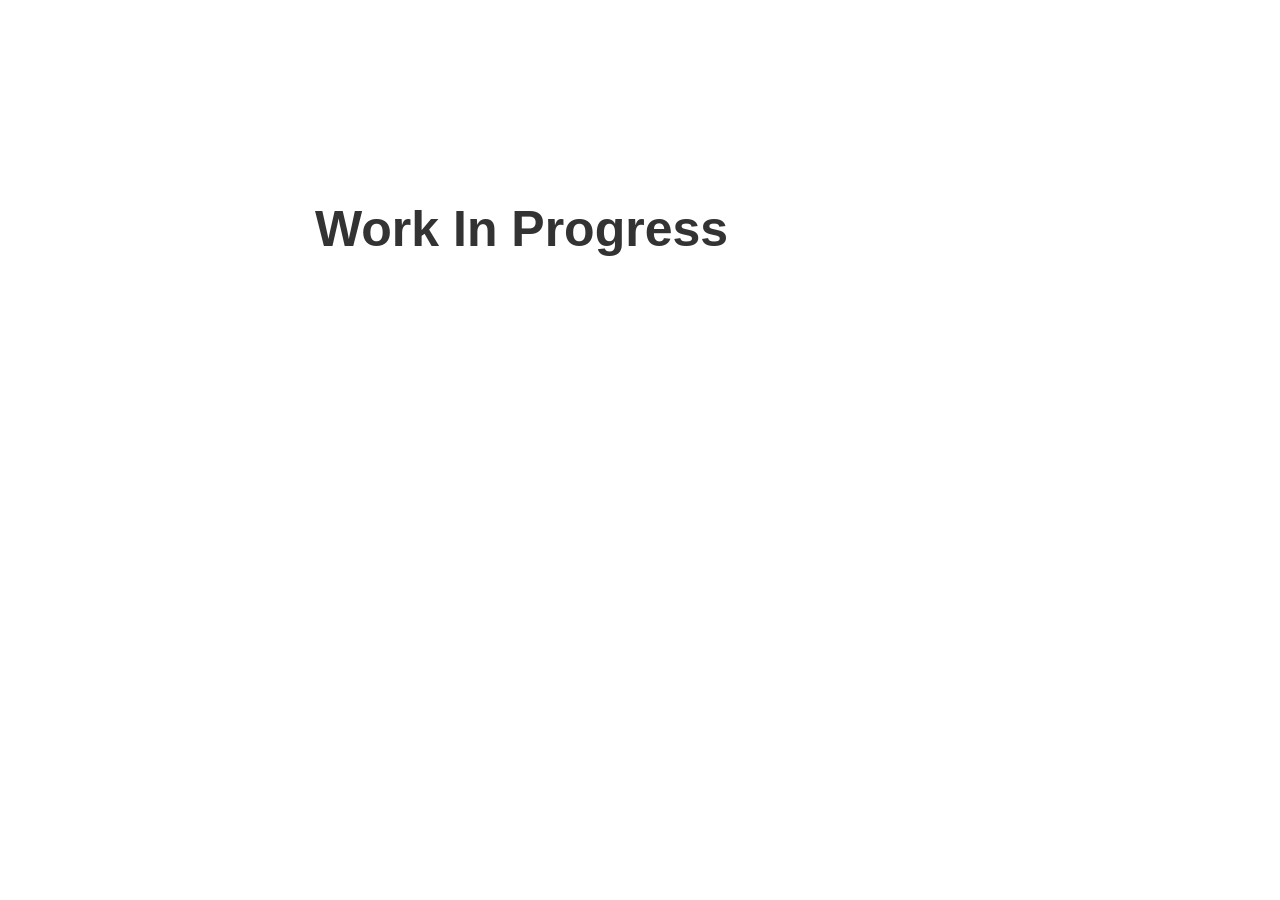
==== index.html @ 9fb9f6cd "1" ====
<!doctype html>
<title>Site Maintenance</title>
<style>
  body { text-align: center; padding: 150px; }
  h1 { font-size: 50px; }
  body { font: 20px Helvetica, sans-serif; color: #333; }
  article { display: block; text-align: left; width: 650px; margin: 0 auto; }
  a { color: #dc8100; text-decoration: none; }
  a:hover { color: #333; text-decoration: none; }
</style>

<article>
    <h1>Work In Progress</h1>
</article>
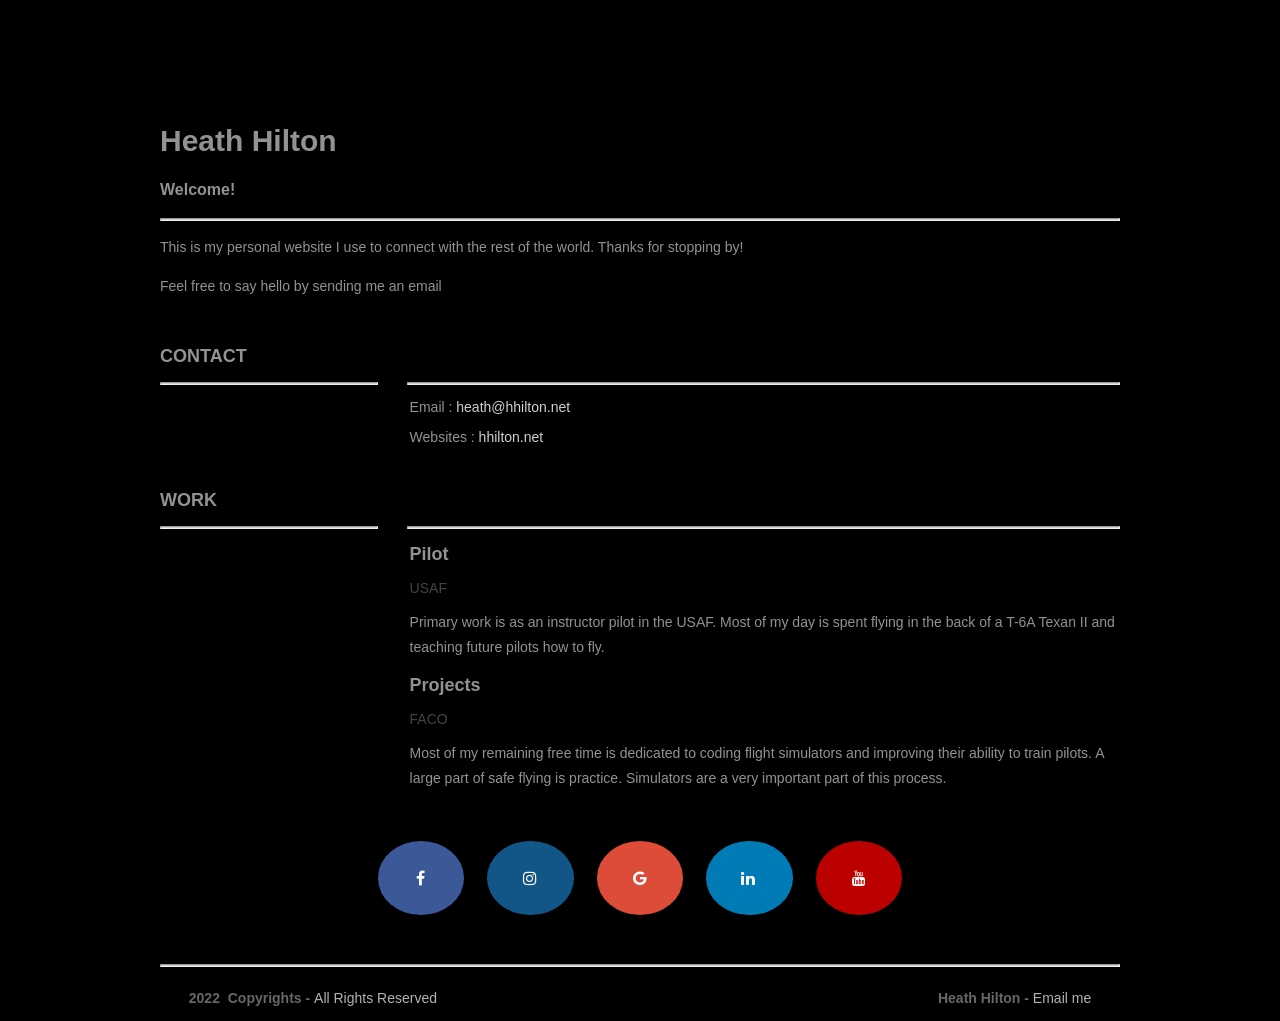
==== commit 28549e5b: "Basic Start" ====
--- a/index.html
+++ b/index.html
@@ -1,14 +1,78 @@
 <!doctype html>
-<title>Site Maintenance</title>
-<style>
-  body { text-align: center; padding: 150px; }
-  h1 { font-size: 50px; }
-  body { font: 20px Helvetica, sans-serif; color: #333; }
-  article { display: block; text-align: left; width: 650px; margin: 0 auto; }
-  a { color: #dc8100; text-decoration: none; }
-  a:hover { color: #333; text-decoration: none; }
-</style>
+<html>
+<head>
+<meta charset="utf-8">
+<meta name="viewport" content="width=device-width, initial-scale=1">
+<title>About</title>
+<link href="AboutPageAssets/styles/aboutPageStyle.css" rel="stylesheet" type="text/css">
+<!-- Social Media Links Library -->
+<link rel="stylesheet" href="https://cdnjs.cloudflare.com/ajax/libs/font-awesome/4.7.0/css/font-awesome.min.css">
+<!--The following script tag downloads a font from the Adobe Edge Web Fonts server for use within the web page. We recommend that you do not modify it.-->
+<script>var __adobewebfontsappname__="dreamweaver"</script><script src="http://use.edgefonts.net/montserrat:n4:default;source-sans-pro:n2:default.js" type="text/javascript"></script>
+</head>
 
-<article>
-    <h1>Work In Progress</h1>
-</article>+<body>
+<!-- Header content -->
+<header>
+  <div class="profileLogo"> 
+    <!-- Profile logo. Add a img tag in place of <span>. -->  </div>
+<!-- Identity details -->
+  <section class="profileHeader">
+    <h1>Heath Hilton</h1>
+    <h3>Welcome!</h3>
+    <hr>
+    <p>This is my personal website I use to connect with the rest of the world. Thanks for stopping by!&nbsp;</p>
+    <p>Feel free to say hello by sending me an email&nbsp; &nbsp; &nbsp; &nbsp; &nbsp; &nbsp; &nbsp; &nbsp; &nbsp; &nbsp; &nbsp; &nbsp; &nbsp; &nbsp; &nbsp; &nbsp; &nbsp; &nbsp;</p>
+  </section>
+  <!-- Links to Social network accounts -->
+...
+
+</header>
+<!-- content -->
+<section class="mainContent"> 
+  <!-- Contact details -->
+  <section class="section1">
+    <h2 class="sectionTitle">CONTACT</h2>
+    <hr class="sectionTitleRule">
+    <hr class="sectionTitleRule2">
+    <div class="section1Content">
+      <p><span>Email :</span> heath@hhilton.net</p>
+      <p><span>Websites :</span> hhilton.net</p>
+      <p><span>&nbsp;</span></p>
+</div>
+  </section>
+  <!-- Previous experience details -->
+  <section class="section2">
+    <h2 class="sectionTitle">WORK</h2>
+    <hr class="sectionTitleRule">
+    <hr class="sectionTitleRule2">
+    <!-- First Title & company details  -->
+    <article class="section2Content">
+      <h2 class="sectionContentTitle">Pilot</h2>
+      <h3 class="sectionContentSubTitle">USAF</h3>
+      <p class="sectionContent"> Primary work is as an instructor pilot in the USAF. Most of my day is spent flying in the back of a T-6A Texan II and teaching  future pilots how to fly. </p>
+    </article>
+    <!-- Second Title & company details  -->
+    <article class="section2Content">
+      <h2 class="sectionContentTitle"> Projects&nbsp;</h2>
+      <h3 class="sectionContentSubTitle">FACO</h3>
+      <p class="sectionContent"> Most of my remaining free time is dedicated to coding flight simulators and improving their ability to train pilots. A large part of safe flying is practice. Simulators are a very important part of this process.&nbsp; &nbsp; &nbsp; &nbsp; &nbsp; &nbsp; &nbsp;&nbsp; </p>
+    </article>
+    <!-- Replicate the above Div block to add more title and company details --> 
+  </section>
+	  <aside class="externalResourcesNav">
+	<!-- Add font awesome icons -->
+	<a href="https://www.facebook.com/heathwhilton/" class="fa fa-facebook"></a>
+	<a href="https://www.instagram.com/hilton_innandsuites/?igshid=YmMyMTA2M2Y=" class="fa fa-instagram"></a>
+	<a href="https://www.google.com" class="fa fa-google"></a>
+	<a href="https://linkedin.com/in/heath-hilton-939971257" class="fa fa-linkedin">&nbsp;</a>
+	<a href="https://www.youtube.com/@hiltonh" class="fa fa-youtube"></a>
+  </aside>
+</section>
+<footer>
+  <hr>
+  <p class="footerDisclaimer">2022&nbsp; Copyrights - <span>All Rights Reserved</span></p>
+  <p class="footerNote">Heath Hilton - <span href="mailto:heath@hhilton.net">Email me</span></p>
+</footer>
+</body>
+</html>
--- a/AboutPageAssets/styles/aboutPageStyle.css
+++ b/AboutPageAssets/styles/aboutPageStyle.css
@@ -0,0 +1,414 @@
+@charset "utf-8";
+/* Global Styles */
+
+body {
+    margin-left: auto;
+    margin-right: auto;
+    width: 92%;
+    max-width: 960px;
+    padding-left: 2.275%;
+    padding-right: 2.275%;
+    background-color: #000000;
+}
+/* Header */
+header {
+	text-align: center;
+	display: block;
+}
+header .profileLogo .logoPlaceholder {
+	background-color: rgba(208,207,207,1.00);
+	width: 187px;
+	text-align: center;
+}
+header .logoPlaceholder span {
+	width: 80px;
+	height: 22px;
+	font-family: 'Montserrat', sans-serif;
+	color: rgba(255,255,255,1.00);
+	font-size: 30px;
+	font-weight: 700;
+	line-height: 53px;
+}
+header .profilePhoto {
+	background-color: rgba(237,237,237,1.00);
+	width: 259px;
+	border-radius: 50%;
+	height: 259px;
+	clear: both;
+}
+header .profileHeader h1 {
+	font-family: 'Montserrat', sans-serif;
+	color: rgba(146,146,146,1.00);
+	font-size: 30px;
+	font-weight: 700;
+	line-height: 24px;
+}
+header .profileHeader h3 {
+	font-family: sans-serif;
+	color: rgba(146,146,146,1.00);
+	font-size: 16px;
+	font-weight: 700;
+	line-height: 24px;
+}
+hr {
+	background-color: rgba(208,207,207,1.00);
+	height: 1px;
+}
+header .profileHeader p {
+	font-family: sans-serif;
+	color: rgba(146,146,146,1.00);
+	font-size: 14px;
+	font-weight: 400;
+	line-height: 1.8;
+	overflow-y: auto;
+}
+/* Main Content sections */
+.mainContent .section1 {
+	display: block;
+}
+
+/* Style all font awesome icons */
+.fa {
+    padding: 3%;
+    font-size: 10%;
+    width: 3%;
+    text-align: center;
+    text-decoration: none;
+    border-radius: 50%;
+    margin-top: 1%;
+    margin-right: 1%;
+    margin-bottom: 1%;
+    margin-left: 1%;
+}
+
+/* Add a hover effect if you want */
+.fa:hover {
+  opacity: 0.7;
+}
+
+/* Set a specific color for each brand */
+.fa-facebook {
+  background: #3B5998;
+  color: white;
+}
+.fa-instagram {
+  background: #125688;
+  color: white;
+}
+.fa-google {
+  background: #dd4b39;
+  color: white;
+}
+
+.fa-linkedin {
+  background: #007bb5;
+  color: white;
+}
+
+.fa-youtube {
+  background: #bb0000;
+  color: white;
+}
+
+
+.section1 .sectionTitle, .section2 .sectionTitle {
+	font-family: 'Montserrat', sans-serif;
+	color: rgba(146,146,146,1.00);
+	font-size: 18px;
+	font-weight: 700;
+	text-transform: uppercase;
+}
+.section1 .sectionTitleRule, .section2 .sectionTitleRule {
+	margin: 0 3% 0 0;
+	float: left;
+	clear: both;
+}
+.section1 .sectionTitleRule2, .section2 .sectionTitleRule2 {
+	background-color: rgba(208,207,207,1.00);
+	height: 1px;
+	padding: 0px;
+}
+.mainContent .section1 .section1Content {
+	font-family: ProximaNova;
+	font-size: 14px;
+	font-weight: 100;
+	color: rgba(208,207,207,1.00);
+}
+.mainContent .section1 .section1Content span {
+	color: rgba(146,146,146,1.00);
+	font-family: sans-serif;
+}
+.section2 .sectionContentTitle {
+	font-family: sans-serif;
+	color: rgba(146,146,146,1.00);
+	font-size: 18px;
+	font-weight: 700;
+}
+.section2 .sectionContentSubTitle {
+	font-family: sans-serif;
+	color: rgba(68,67,67,1.00);
+	font-size: 14px;
+	font-weight: 400;
+}
+.section2 .sectionContent {
+	font-family: sans-serif;
+	color: rgba(146,146,146,1.00);
+	font-size: 14px;
+	font-weight: 400;
+	line-height: 1.8;
+}
+.mainContent {
+	display: block;
+}
+.mainContent .externalResourcesNav .externalResources {
+	background-color: rgba(208,207,207,1.00);
+	display: inline-block;
+	text-align: center;
+	margin-top: 0px;
+	padding-top: 3%;
+	cursor: pointer;
+}
+.mainContent .externalResourcesNav .externalResources:hover {
+	background-color: rgba(153,153,153,1.00);
+}
+.externalResourcesNav .externalResources a {
+	font-family: 'Montserrat', sans-serif;
+	color: rgba(255,255,255,1.00);
+	font-size: 14px;
+	font-weight: 400;
+	line-height: 18px;
+	text-decoration: none;
+}
+.stretch {
+	content: '';
+	display: inline-block;
+	margin-left: 2%;
+	margin-right: 2%;
+}
+/* Footer */
+footer .footerDisclaimer {
+	font-family: sans-serif;
+	font-size: 14px;
+	line-height: 18px;
+	color: rgba(104,103,103,1.00);
+	font-weight: 700;
+}
+footer .footerDisclaimer span {
+	color: rgba(181,178,178,1.00);
+	font-weight: 400;
+}
+footer .footerNote {
+	font-family: sans-serif;
+	font-size: 14px;
+	line-height: 18px;
+	color: rgba(104,103,103,1.00);
+	font-weight: 700;
+}
+footer .footerNote span {
+	color: rgba(181,178,178,1.00);
+	font-weight: 400;
+}
+
+/* Media query for Mobile devices*/
+@media only screen and (min-width : 285px) and (max-width : 480px) {
+/* Header */
+header {
+	width: 100%;
+	float: none;
+}
+header .profileLogo .logoPlaceholder {
+	display: inline-block;
+}
+header .profilePhoto {
+	display: inline-block;
+}
+header .profileHeader {
+	text-align: center;
+	margin-top: 10%;
+}
+header .profileHeader p {
+	text-align: justify;
+}
+/* Main content sections */
+.mainContent .section1 {
+	text-align: center;
+	margin-bottom: 10%;
+}
+.section1 .section1Title, .section2 .section1Title {
+	text-align: center;
+}
+.section1 .sectionTitleRule, .section2 .sectionTitleRule {
+	width: 100%;
+}
+.section1 .sectionTitleRule2, .section2 .sectionTitleRule2 {
+	display: none;
+}
+.mainContent .section1 .section1Content {
+	display: inline-block;
+	text-align: left;
+	font-family: sans-serif;
+	text-align: justify;
+}
+.mainContent .section2 {
+	display: block;
+	text-align: center;
+}
+.section2 .section2Content {
+	margin-top: 10%;
+	text-align: justify;
+	margin-bottom: 10%;
+}
+.mainContent .externalResourcesNav {
+	margin-bottom: 10%;
+}
+.mainContent .externalResourcesNav .externalResources {
+	width: 100%;
+	height: 35px;
+}
+/* Footer */
+footer {
+	display: block;
+	text-align: center;
+	font-family: sans-serif;
+}
+}
+
+/* Media Query for Tablets */
+@media only screen and (min-width : 481px) and (max-width : 1024px) {
+/* Header */
+header {
+	width: 100%;
+	float: none;
+}
+header .profileLogo .logoPlaceholder {
+	display: inline-block;
+	font-family: 'Montserrat', sans-serif;
+}
+header .profilePhoto {
+	float: left;
+	clear: both;
+	margin-right: 3%;
+	margin-top: 5%;
+}
+header .profileHeader {
+	text-align: left;
+	margin-top: 7%;
+}
+/* Main content and sections */
+.section1 .section1Title, .section2 .section1Title {
+	text-align: center;
+}
+.section1 .sectionTitleRule, .section2 .sectionTitleRule {
+	width: 100%;
+}
+.section1 .sectionTitleRule2, .section2 .sectionTitleRule2 {
+	display: none;
+}
+.mainContent .section1 .section1Content {
+	display: block;
+	margin: 0% 0% 0% 20%;
+	font-family: sans-serif;
+	margin-top: 5%;
+	margin-bottom: 5%;
+}
+.mainContent .section2 {
+	clear: both;
+}
+.section2 .section2Content {
+	padding: 0px;
+	margin-left: 20%;
+	font-family: sans-serif;
+	margin-top: 5%;
+	margin-bottom: 5%;
+}
+.mainContent .externalResourcesNav {
+	margin-left: 20%;
+	margin-top: 40px;
+	margin-bottom: 40px;
+	text-align: center;
+	padding-top: 0px;
+	clear: both;
+}
+.mainContent .externalResourcesNav .externalResources {
+	width: 199px;
+	height: 48px;
+	margin-top: 5%;
+}
+/* Footer */
+footer .footerDisclaimer {
+	float: left;
+	margin-left: 3%;
+	font-family: sans-serif;
+}
+footer .footerNote {
+	float: right;
+	margin-right: 3%;
+	font-family: sans-serif;
+}
+}
+
+/* Desktops and laptops  */
+@media only screen and (min-width:1025px) {
+/* Header */
+header .profileLogo .logoPlaceholder {
+	float: left;
+	margin-bottom: 50px;
+}
+header .profilePhoto {
+	float: left;
+	clear: both;
+	margin-right: 3%;
+}
+header .profileHeader {
+	text-align: left;
+	padding-top: 10%;
+}
+header .socialNetworkNavBar .socialNetworkNav {
+	width: 74px;
+	height: 74px;
+	display: inline-block;
+	margin-right: 23px;
+}
+/* Main content sections */
+.section1 .sectionTitleRule, .section2 .sectionTitleRule {
+	width: 22.5%;
+}
+.mainContent .section1 .section1Content {
+	display: block;
+	margin-top: 0%;
+	margin-right: 0%;
+	margin-left: 26%;
+	margin-bottom: 0%;
+	font-family: sans-serif;
+}
+.mainContent .section2 {
+	clear: both;
+}
+.section2 .section2Content {
+	padding: 0px;
+	margin-left: 26%;
+	font-family: sans-serif;
+}
+.mainContent .externalResourcesNav {
+	margin-top: 40px;
+	margin-bottom: 40px;
+	text-align: center;
+	padding-top: 0px;
+	clear: both;
+}
+.mainContent .externalResourcesNav .externalResources {
+	width: 199px;
+	height: 48px;
+}
+/* Footer */
+footer .footerDisclaimer {
+	float: left;
+	margin-left: 3%;
+	font-family: sans-serif;
+}
+footer .footerNote {
+	float: right;
+	margin-right: 3%;
+	font-family: sans-serif;
+}
+}
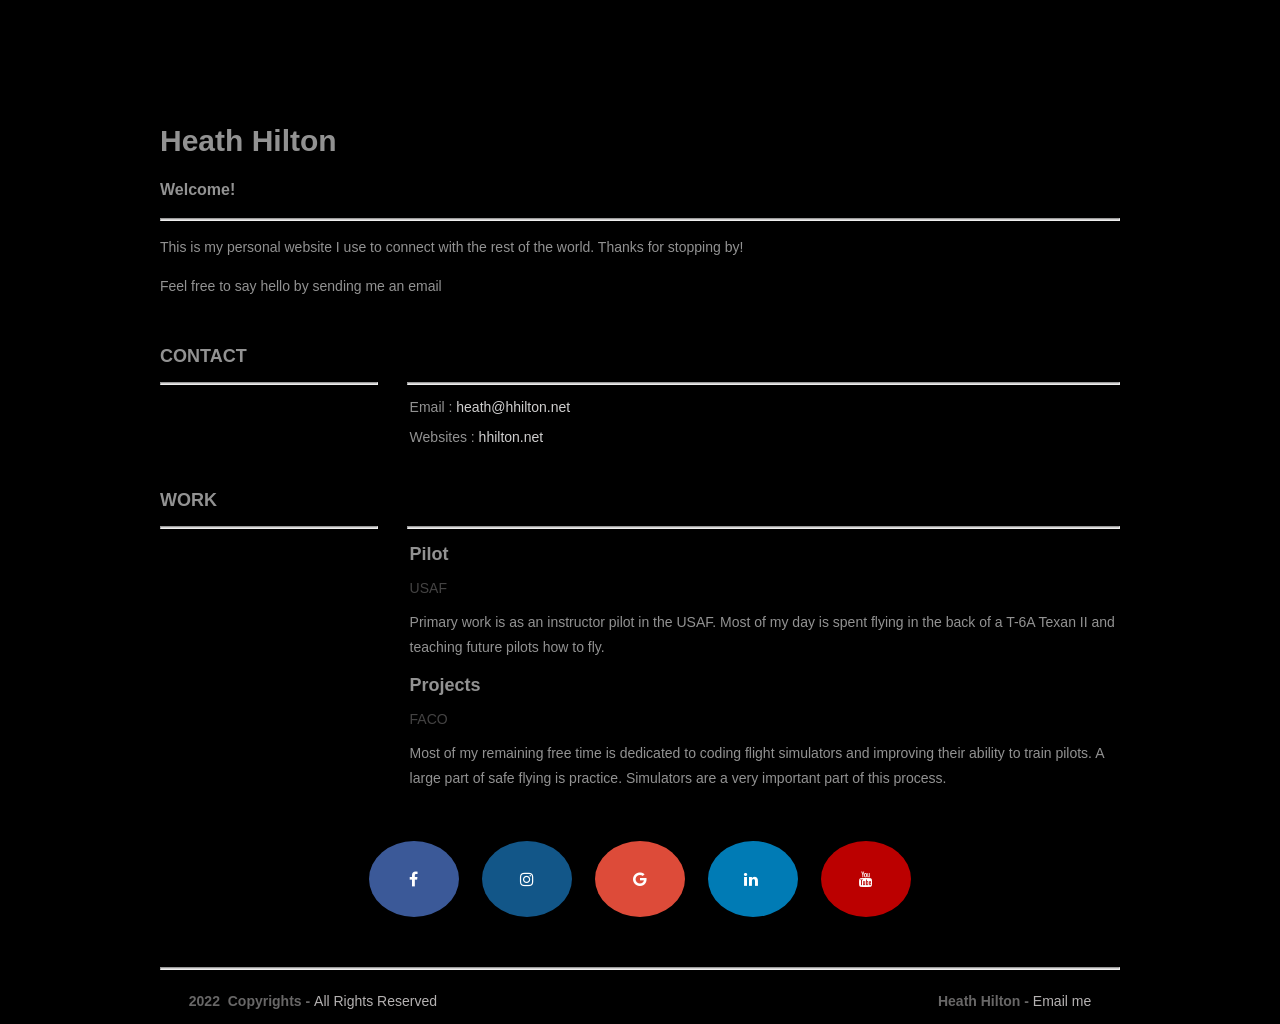
==== commit 1e24a8b9: "Start" ====
--- a/index.html
+++ b/index.html
@@ -72,7 +72,7 @@
 <footer>
   <hr>
   <p class="footerDisclaimer">2022&nbsp; Copyrights - <span>All Rights Reserved</span></p>
-  <p class="footerNote">Heath Hilton - <span href="mailto:heath@hhilton.net">Email me</span></p>
+  <p href="mailto:heath@hhilton.com" class="footerNote">Heath Hilton - <span>Email me</span></p>
 </footer>
 </body>
 </html>
--- a/AboutPageAssets/styles/aboutPageStyle.css
+++ b/AboutPageAssets/styles/aboutPageStyle.css
@@ -69,9 +69,9 @@
 
 /* Style all font awesome icons */
 .fa {
-    padding: 3%;
-    font-size: 10%;
-    width: 3%;
+    padding: 30px;
+    font-size: 30px;
+    width: 30px;
     text-align: center;
     text-decoration: none;
     border-radius: 50%;
@@ -174,8 +174,6 @@
 .externalResourcesNav .externalResources a {
 	font-family: 'Montserrat', sans-serif;
 	color: rgba(255,255,255,1.00);
-	font-size: 14px;
-	font-weight: 400;
 	line-height: 18px;
 	text-decoration: none;
 }
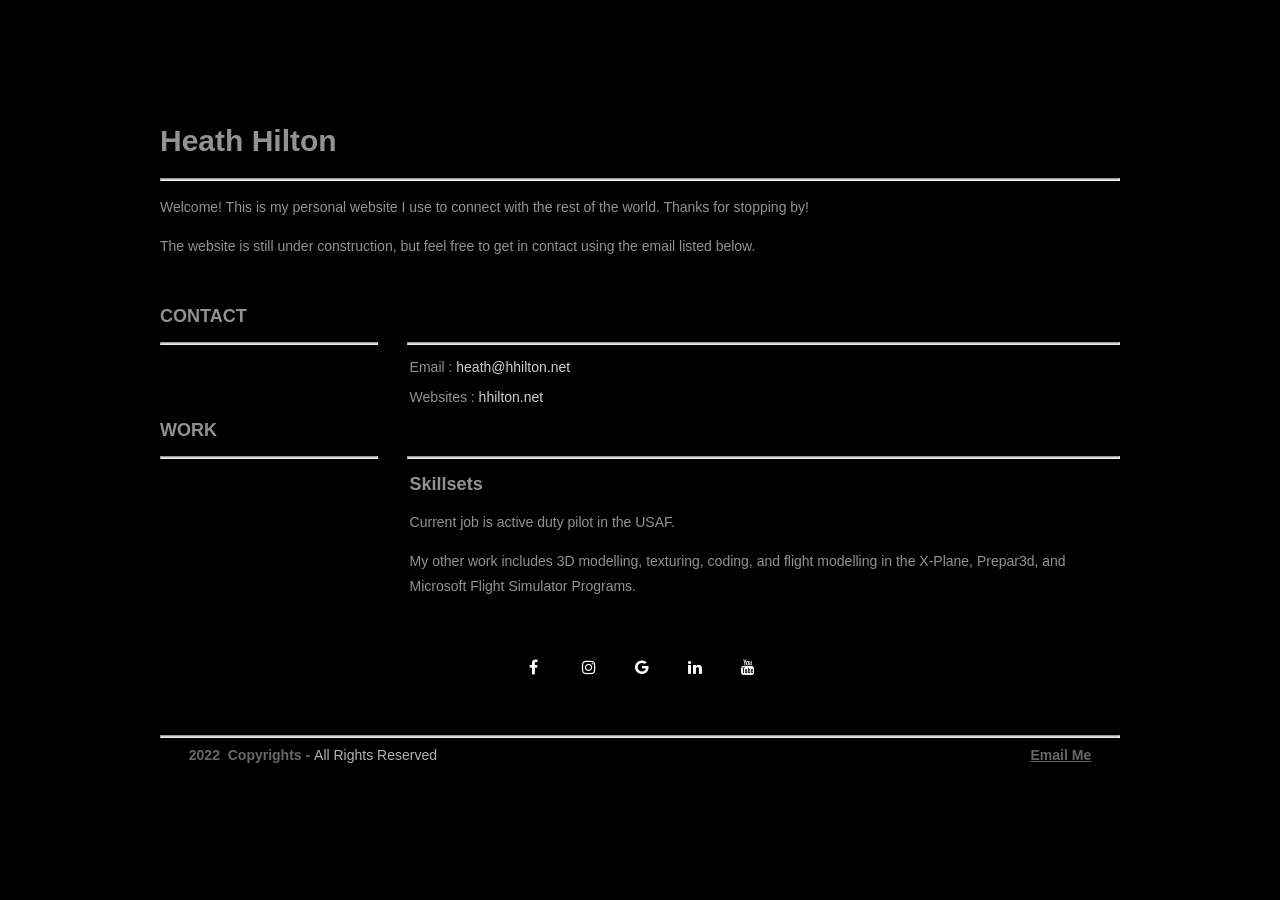
==== commit 7743430a: "Update" ====
--- a/index.html
+++ b/index.html
@@ -19,10 +19,9 @@
 <!-- Identity details -->
   <section class="profileHeader">
     <h1>Heath Hilton</h1>
-    <h3>Welcome!</h3>
-    <hr>
-    <p>This is my personal website I use to connect with the rest of the world. Thanks for stopping by!&nbsp;</p>
-    <p>Feel free to say hello by sending me an email&nbsp; &nbsp; &nbsp; &nbsp; &nbsp; &nbsp; &nbsp; &nbsp; &nbsp; &nbsp; &nbsp; &nbsp; &nbsp; &nbsp; &nbsp; &nbsp; &nbsp; &nbsp;</p>
+<hr>
+    <p>Welcome! This is my personal website I use to connect with the rest of the world. Thanks for stopping by!&nbsp;</p>
+    <p>The website is still under construction, but feel free to get in contact using the email listed below.&nbsp; &nbsp; &nbsp; &nbsp; &nbsp; &nbsp; &nbsp; &nbsp; &nbsp; &nbsp; &nbsp; &nbsp; &nbsp; &nbsp; &nbsp; &nbsp; &nbsp; &nbsp; &nbsp;&nbsp;</p>
   </section>
   <!-- Links to Social network accounts -->
 ...
@@ -38,7 +37,6 @@
     <div class="section1Content">
       <p><span>Email :</span> heath@hhilton.net</p>
       <p><span>Websites :</span> hhilton.net</p>
-      <p><span>&nbsp;</span></p>
 </div>
   </section>
   <!-- Previous experience details -->
@@ -48,17 +46,11 @@
     <hr class="sectionTitleRule2">
     <!-- First Title & company details  -->
     <article class="section2Content">
-      <h2 class="sectionContentTitle">Pilot</h2>
-      <h3 class="sectionContentSubTitle">USAF</h3>
-      <p class="sectionContent"> Primary work is as an instructor pilot in the USAF. Most of my day is spent flying in the back of a T-6A Texan II and teaching  future pilots how to fly. </p>
+      <h2 class="sectionContentTitle">Skillsets&nbsp;</h2>
+      <p class="sectionContent">Current job is active duty pilot in the USAF.</p>
+      <p class="sectionContent">My other work includes 3D modelling, texturing, coding, and flight modelling in the X-Plane, Prepar3d, and Microsoft Flight Simulator Programs.&nbsp; &nbsp;</p>
     </article>
-    <!-- Second Title & company details  -->
-    <article class="section2Content">
-      <h2 class="sectionContentTitle"> Projects&nbsp;</h2>
-      <h3 class="sectionContentSubTitle">FACO</h3>
-      <p class="sectionContent"> Most of my remaining free time is dedicated to coding flight simulators and improving their ability to train pilots. A large part of safe flying is practice. Simulators are a very important part of this process.&nbsp; &nbsp; &nbsp; &nbsp; &nbsp; &nbsp; &nbsp;&nbsp; </p>
-    </article>
-    <!-- Replicate the above Div block to add more title and company details --> 
+    <!-- Second Title & company details  -->    <!-- Replicate the above Div block to add more title and company details --> 
   </section>
 	  <aside class="externalResourcesNav">
 	<!-- Add font awesome icons -->
@@ -71,8 +63,8 @@
 </section>
 <footer>
   <hr>
-  <p class="footerDisclaimer">2022&nbsp; Copyrights - <span>All Rights Reserved</span></p>
-  <p href="mailto:heath@hhilton.com" class="footerNote">Heath Hilton - <span>Email me</span></p>
+  <a class="footerDisclaimer">2022&nbsp; Copyrights - <span>All Rights Reserved</span></a>
+  <a href="mailto:heath@hhilton.com" class="footerNote">Email Me</a>
 </footer>
 </body>
 </html>
--- a/AboutPageAssets/styles/aboutPageStyle.css
+++ b/AboutPageAssets/styles/aboutPageStyle.css
@@ -69,9 +69,9 @@
 
 /* Style all font awesome icons */
 .fa {
-    padding: 30px;
-    font-size: 30px;
-    width: 30px;
+    padding: 10px;
+    font-size: 50px;
+    width: 10px;
     text-align: center;
     text-decoration: none;
     border-radius: 50%;
@@ -83,30 +83,30 @@
 
 /* Add a hover effect if you want */
 .fa:hover {
-  opacity: 0.7;
+  opacity: 0.2;
 }
 
 /* Set a specific color for each brand */
 .fa-facebook {
-  background: #3B5998;
+  background: transparent;
   color: white;
 }
 .fa-instagram {
-  background: #125688;
+  background: transparent;
   color: white;
 }
 .fa-google {
-  background: #dd4b39;
+  background: transparent;
   color: white;
 }
 
 .fa-linkedin {
-  background: #007bb5;
+  background: transparent;
   color: white;
 }
 
 .fa-youtube {
-  background: #bb0000;
+  background: transparent;
   color: white;
 }
 
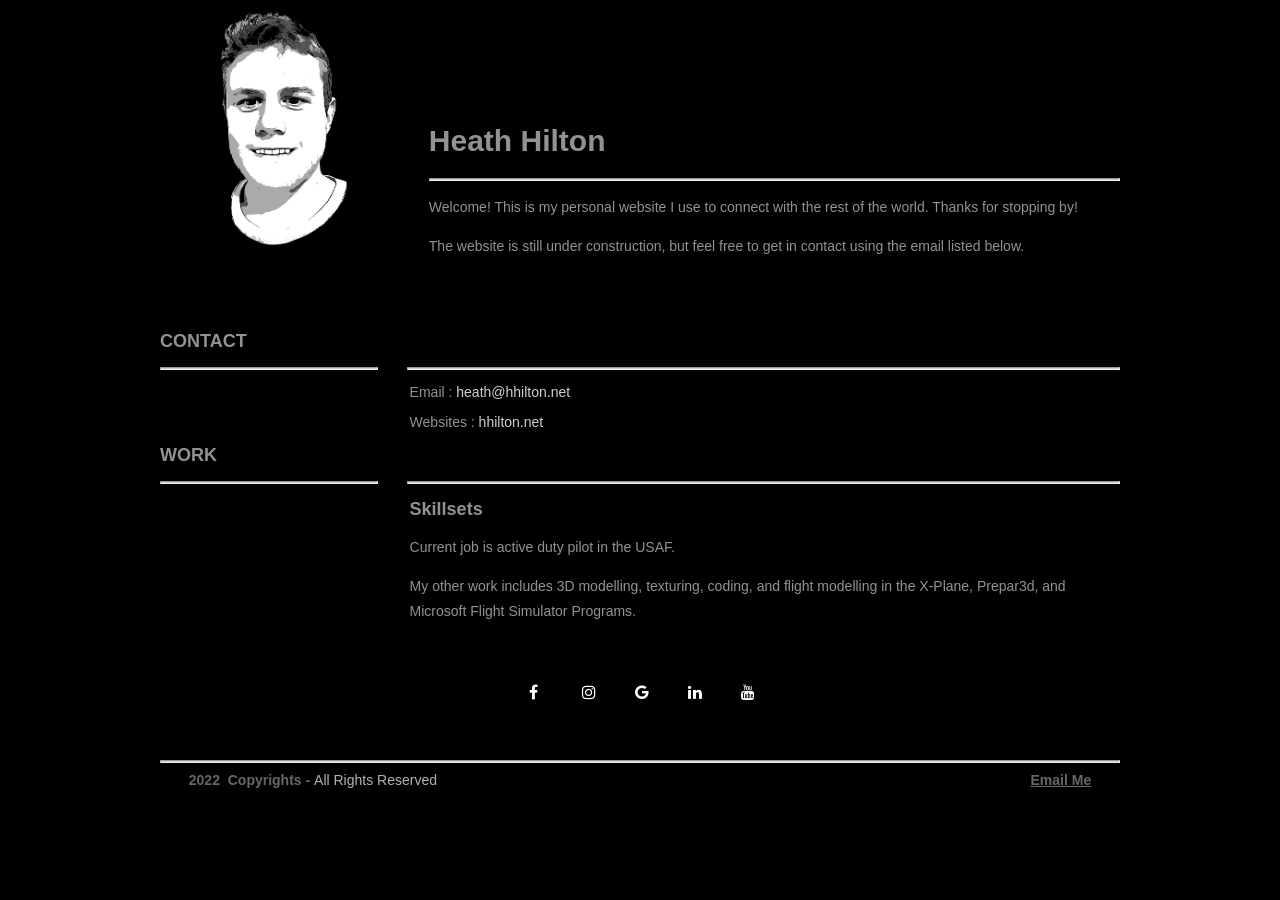
==== commit ebbb48cc: "Photo" ====
--- a/index.html
+++ b/index.html
@@ -14,8 +14,9 @@
 <body>
 <!-- Header content -->
 <header>
-  <div class="profileLogo"> 
-    <!-- Profile logo. Add a img tag in place of <span>. -->  </div>
+  <div class="profilePhoto"> 
+    <!-- Profile photo --> 
+    <a href="index.html"><img src="AboutPageAssets/images/profilephoto.png" alt="profile pic" width="100%" height="100%"></a></div>
 <!-- Identity details -->
   <section class="profileHeader">
     <h1>Heath Hilton</h1>
--- a/AboutPageAssets/styles/aboutPageStyle.css
+++ b/AboutPageAssets/styles/aboutPageStyle.css
@@ -15,26 +15,15 @@
 	text-align: center;
 	display: block;
 }
-header .profileLogo .logoPlaceholder {
-	background-color: rgba(208,207,207,1.00);
-	width: 187px;
-	text-align: center;
-}
-header .logoPlaceholder span {
-	width: 80px;
-	height: 22px;
-	font-family: 'Montserrat', sans-serif;
-	color: rgba(255,255,255,1.00);
-	font-size: 30px;
-	font-weight: 700;
-	line-height: 53px;
-}
 header .profilePhoto {
-	background-color: rgba(237,237,237,1.00);
-	width: 259px;
-	border-radius: 50%;
-	height: 259px;
-	clear: both;
+    background-color: transparent;
+    width: 25%;
+    height: 25%;
+    clear: both;
+    min-width: 64px;
+    min-height: 64px;
+    max-width: 1024px;
+    max-height: 1024px;
 }
 header .profileHeader h1 {
 	font-family: 'Montserrat', sans-serif;
@@ -285,8 +274,6 @@
 header .profilePhoto {
 	float: left;
 	clear: both;
-	margin-right: 3%;
-	margin-top: 5%;
 }
 header .profileHeader {
 	text-align: left;
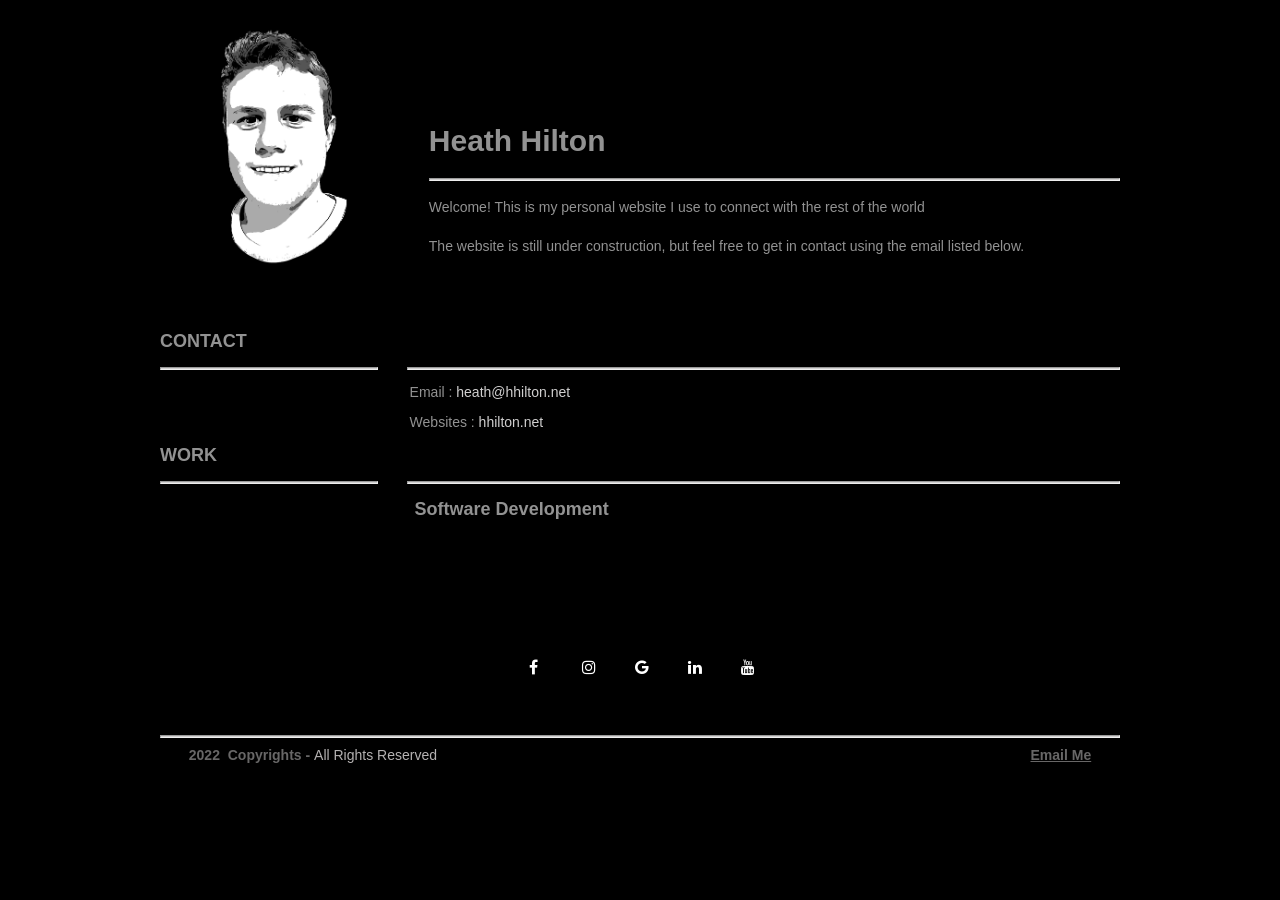
==== commit fe4f977c: "Sizing" ====
--- a/index.html
+++ b/index.html
@@ -21,7 +21,7 @@
   <section class="profileHeader">
     <h1>Heath Hilton</h1>
 <hr>
-    <p>Welcome! This is my personal website I use to connect with the rest of the world. Thanks for stopping by!&nbsp;</p>
+    <p>Welcome! This is my personal website I use to connect with the rest of the world &nbsp;</p>
     <p>The website is still under construction, but feel free to get in contact using the email listed below.&nbsp; &nbsp; &nbsp; &nbsp; &nbsp; &nbsp; &nbsp; &nbsp; &nbsp; &nbsp; &nbsp; &nbsp; &nbsp; &nbsp; &nbsp; &nbsp; &nbsp; &nbsp; &nbsp;&nbsp;</p>
   </section>
   <!-- Links to Social network accounts -->
@@ -47,9 +47,9 @@
     <hr class="sectionTitleRule2">
     <!-- First Title & company details  -->
     <article class="section2Content">
-      <h2 class="sectionContentTitle">Skillsets&nbsp;</h2>
-      <p class="sectionContent">Current job is active duty pilot in the USAF.</p>
-      <p class="sectionContent">My other work includes 3D modelling, texturing, coding, and flight modelling in the X-Plane, Prepar3d, and Microsoft Flight Simulator Programs.&nbsp; &nbsp;</p>
+      <h2 class="sectionContentTitle">&nbsp;Software Development&nbsp; &nbsp;</h2>
+      <p class="sectionContent">&nbsp;</p>
+      <p class="sectionContent">&nbsp;</p>
     </article>
     <!-- Second Title & company details  -->    <!-- Replicate the above Div block to add more title and company details --> 
   </section>
--- a/AboutPageAssets/styles/aboutPageStyle.css
+++ b/AboutPageAssets/styles/aboutPageStyle.css
@@ -20,11 +20,17 @@
     width: 25%;
     height: 25%;
     clear: both;
-    min-width: 64px;
-    min-height: 64px;
     max-width: 1024px;
     max-height: 1024px;
-}
+    padding-top: 2vh;
+    padding-bottom: 2vh;
+}
+
+header .profilePhoto img {
+   display: block;
+   width: 100%;
+}
+
 header .profileHeader h1 {
 	font-family: 'Montserrat', sans-serif;
 	color: rgba(146,146,146,1.00);
@@ -397,3 +403,5 @@
 	font-family: sans-serif;
 }
 }
+.profilePic {
+}
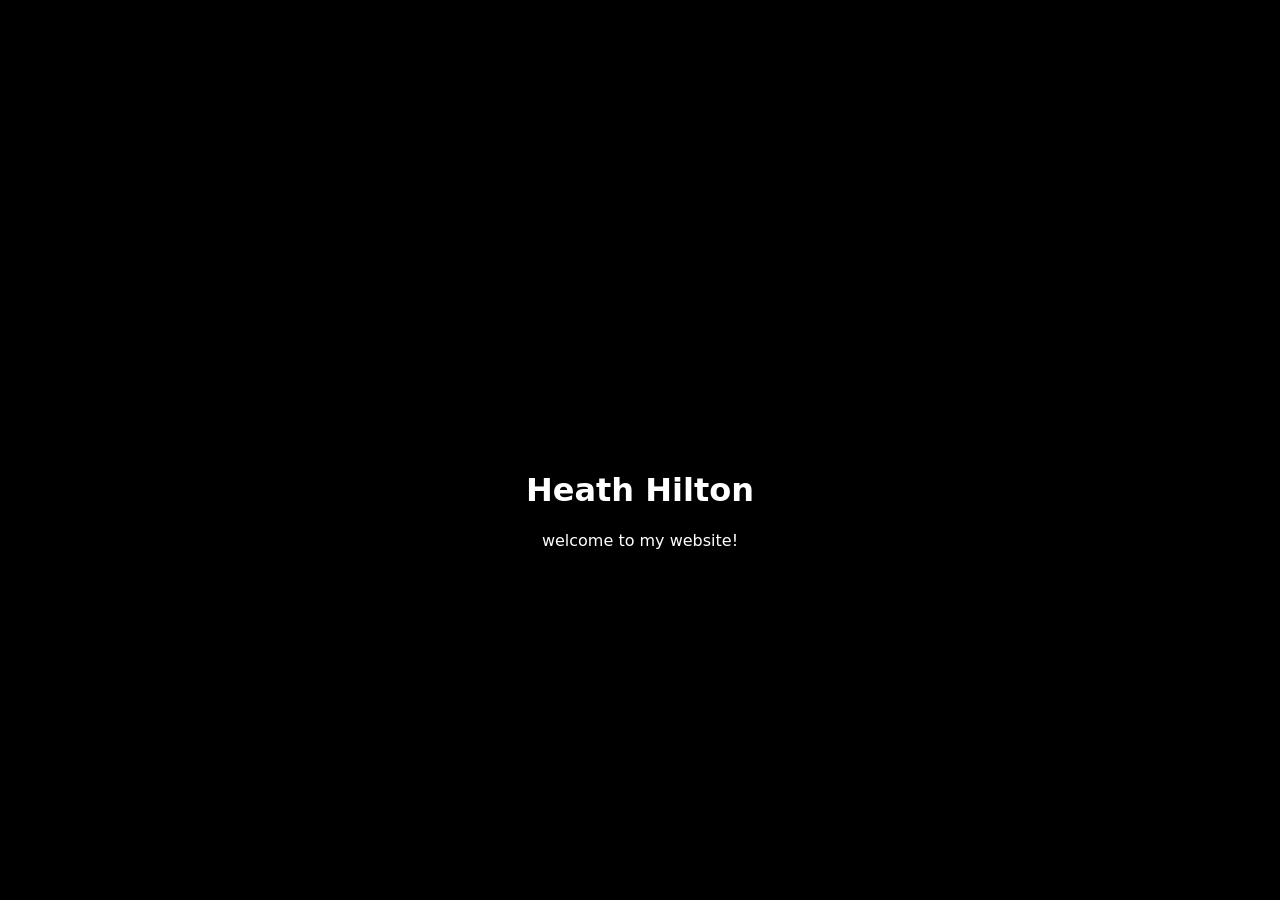
==== commit ef116858: "Switch about me and index" ====
--- a/index.html
+++ b/index.html
@@ -1,71 +1,12 @@
-<!doctype html>
+<!DOCTYPE html>
 <html>
 <head>
-<meta charset="utf-8">
-<meta name="viewport" content="width=device-width, initial-scale=1">
-<title>About</title>
-<link href="AboutPageAssets/styles/aboutPageStyle.css" rel="stylesheet" type="text/css">
-<!-- Social Media Links Library -->
-<link rel="stylesheet" href="https://cdnjs.cloudflare.com/ajax/libs/font-awesome/4.7.0/css/font-awesome.min.css">
-<!--The following script tag downloads a font from the Adobe Edge Web Fonts server for use within the web page. We recommend that you do not modify it.-->
-<script>var __adobewebfontsappname__="dreamweaver"</script><script src="http://use.edgefonts.net/montserrat:n4:default;source-sans-pro:n2:default.js" type="text/javascript"></script>
+<title>Heath Hilton</title>
 </head>
+<body style="background-color: black; text-align: center; height: 100%; font-family: Segoe, 'Segoe UI', 'DejaVu Sans', 'Trebuchet MS', Verdana, sans-serif;">
 
-<body>
-<!-- Header content -->
-<header>
-  <div class="profilePhoto"> 
-    <!-- Profile photo --> 
-    <a href="index.html"><img src="AboutPageAssets/images/profilephoto.png" alt="profile pic" width="100%" height="100%"></a></div>
-<!-- Identity details -->
-  <section class="profileHeader">
-    <h1>Heath Hilton</h1>
-<hr>
-    <p>Welcome! This is my personal website I use to connect with the rest of the world &nbsp;</p>
-    <p>The website is still under construction, but feel free to get in contact using the email listed below.&nbsp; &nbsp; &nbsp; &nbsp; &nbsp; &nbsp; &nbsp; &nbsp; &nbsp; &nbsp; &nbsp; &nbsp; &nbsp; &nbsp; &nbsp; &nbsp; &nbsp; &nbsp; &nbsp;&nbsp;</p>
-  </section>
-  <!-- Links to Social network accounts -->
-...
+<h1 style="color: white; padding-top: 50vh;">Heath Hilton</h1>
+<p style="color: white;">welcome to my website!</p>
 
-</header>
-<!-- content -->
-<section class="mainContent"> 
-  <!-- Contact details -->
-  <section class="section1">
-    <h2 class="sectionTitle">CONTACT</h2>
-    <hr class="sectionTitleRule">
-    <hr class="sectionTitleRule2">
-    <div class="section1Content">
-      <p><span>Email :</span> heath@hhilton.net</p>
-      <p><span>Websites :</span> hhilton.net</p>
-</div>
-  </section>
-  <!-- Previous experience details -->
-  <section class="section2">
-    <h2 class="sectionTitle">WORK</h2>
-    <hr class="sectionTitleRule">
-    <hr class="sectionTitleRule2">
-    <!-- First Title & company details  -->
-    <article class="section2Content">
-      <h2 class="sectionContentTitle">&nbsp;Software Development&nbsp; &nbsp;</h2>
-      <p class="sectionContent">&nbsp;</p>
-      <p class="sectionContent">&nbsp;</p>
-    </article>
-    <!-- Second Title & company details  -->    <!-- Replicate the above Div block to add more title and company details --> 
-  </section>
-	  <aside class="externalResourcesNav">
-	<!-- Add font awesome icons -->
-	<a href="https://www.facebook.com/heathwhilton/" class="fa fa-facebook"></a>
-	<a href="https://www.instagram.com/hilton_innandsuites/?igshid=YmMyMTA2M2Y=" class="fa fa-instagram"></a>
-	<a href="https://www.google.com" class="fa fa-google"></a>
-	<a href="https://linkedin.com/in/heath-hilton-939971257" class="fa fa-linkedin">&nbsp;</a>
-	<a href="https://www.youtube.com/@hiltonh" class="fa fa-youtube"></a>
-  </aside>
-</section>
-<footer>
-  <hr>
-  <a class="footerDisclaimer">2022&nbsp; Copyrights - <span>All Rights Reserved</span></a>
-  <a href="mailto:heath@hhilton.com" class="footerNote">Email Me</a>
-</footer>
 </body>
-</html>
+</html>
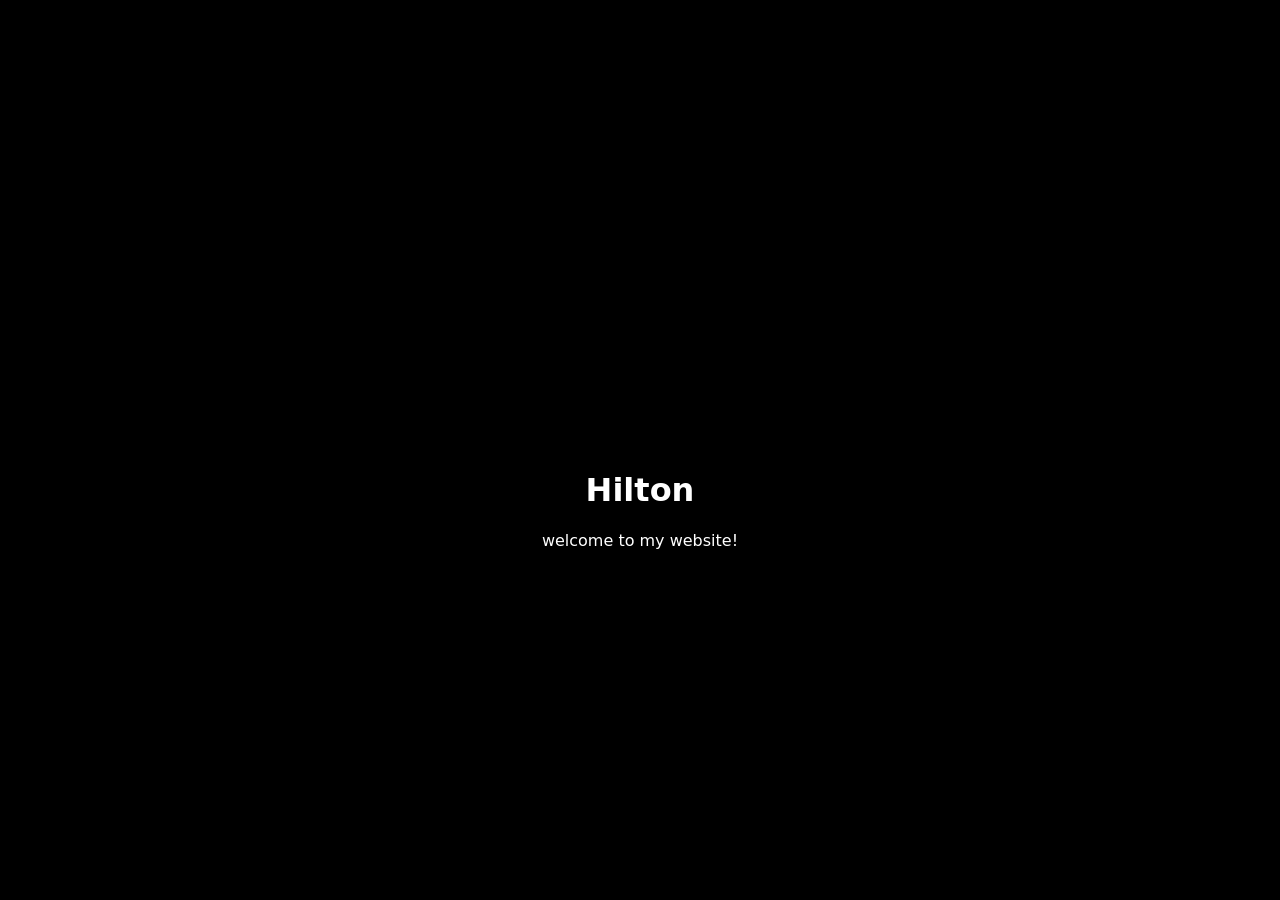
==== commit c44d4396: "Update index.html" ====
--- a/index.html
+++ b/index.html
@@ -1,11 +1,11 @@
 <!DOCTYPE html>
 <html>
 <head>
-<title>Heath Hilton</title>
+<title>Hilton</title>
 </head>
 <body style="background-color: black; text-align: center; height: 100%; font-family: Segoe, 'Segoe UI', 'DejaVu Sans', 'Trebuchet MS', Verdana, sans-serif;">
 
-<h1 style="color: white; padding-top: 50vh;">Heath Hilton</h1>
+<h1 style="color: white; padding-top: 50vh;">Hilton</h1>
 <p style="color: white;">welcome to my website!</p>
 
 </body>
